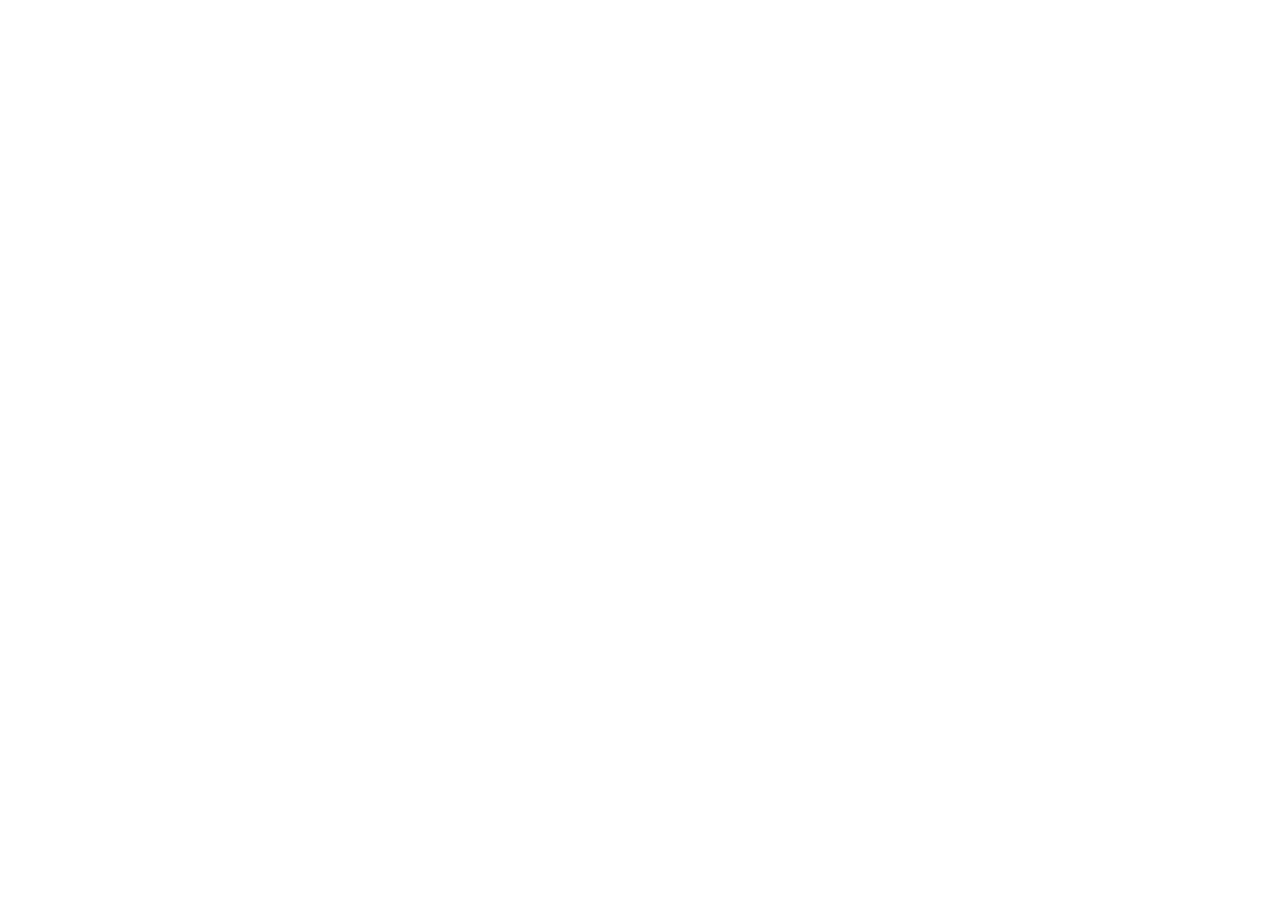
==== src/index.html @ 6be3be61 "init" ====
<!DOCTYPE html>
<html lang="en">
  <head>
    <meta charset="UTF-8" />
    <meta name="viewport" content="width=device-width, initial-scale=1.0" />
    <link rel="stylesheet" href="./css/style.css" />
    <title>Document</title>
  </head>
  <body>
    <script src="./js/script.js" type="module"></script>
  </body>
</html>
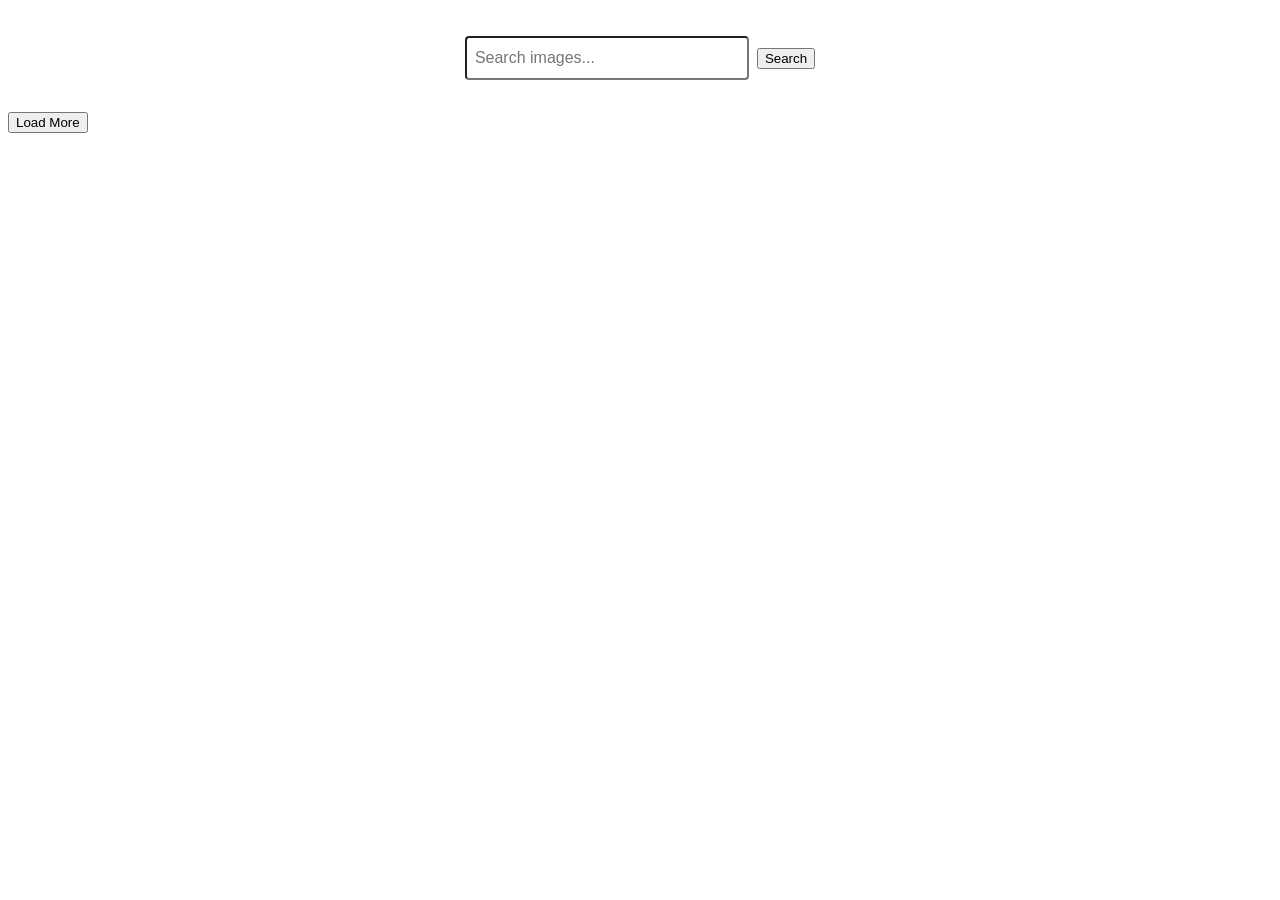
==== commit 8d247a79: "need to edit CSS flex and  JS loadBtn" ====
--- a/src/index.html
+++ b/src/index.html
@@ -3,10 +3,26 @@
   <head>
     <meta charset="UTF-8" />
     <meta name="viewport" content="width=device-width, initial-scale=1.0" />
-    <link rel="stylesheet" href="./css/style.css" />
-    <title>Document</title>
+    <title>goit-js-hw-11</title>
+    <link rel="stylesheet" href="./css/styles.css" />
   </head>
   <body>
-    <script src="./js/script.js" type="module"></script>
+    <header>
+      <form id="search-form" class="search-form">
+        <input
+          type="text"
+          id="search-input"
+          class="search-input"
+          placeholder="Search images..."
+          required
+        />
+        <button type="submit" class="search-button">Search</button>
+      </form>
+    </header>
+    <main>
+      <div class="gallery"></div>
+      <button id="load-more" class="load-more">Load More</button>
+    </main>
+    <script src="main.js" type="module"></script>
   </body>
 </html>
--- a/src/css/styles.css
+++ b/src/css/styles.css
@@ -0,0 +1,58 @@
+.search-form {
+  display: flex;
+  justify-content: center;
+  align-items: center;
+  margin-top: 36px;
+  margin-bottom: 32px;
+  gap: 8px;
+}
+
+.search-input {
+  font-size: 16px;
+  width: 272px;
+  height: 40px;
+  border-radius: 4px;
+  padding: 0;
+  padding-left: 8px;
+}
+
+.search-btn {
+  font-size: 16px;
+  color: #fff;
+  background-color: #4e75ff;
+  padding: 8px 16px;
+  width: 91px;
+  height: 40px;
+  border-radius: 8px;
+  border: none;
+}
+
+.gallery {
+  display: flex;
+  flex-wrap: wrap;
+  gap: 24px;
+  justify-content: space-between;
+}
+
+.gallery-item {
+  /* width: 360px;
+  height: 200px; */
+  /* overflow: hidden; */
+}
+
+.gallery-item img {
+  /* width: 360px;
+  height: 152px;
+  object-fit: cover; */
+}
+
+.info {
+  display: flex;
+  justify-content: space-around;
+}
+
+p {
+  color: #2e2f42;
+  text-align: center;
+  text-decoration: none;
+}
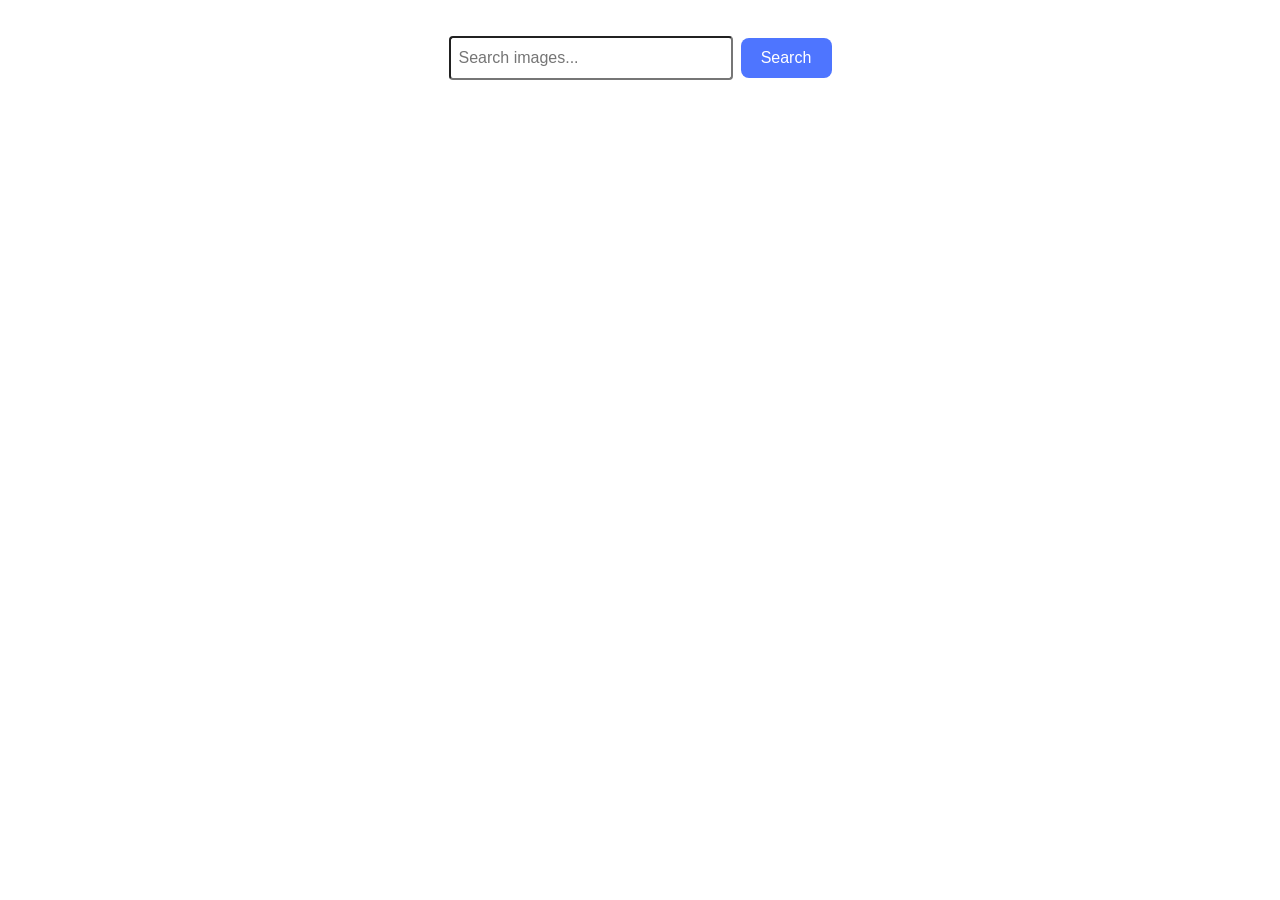
==== commit 6f33a9e9: "need to edit loadMoreBtn and CSS" ====
--- a/src/index.html
+++ b/src/index.html
@@ -18,10 +18,18 @@
         />
         <button type="submit" class="search-button">Search</button>
       </form>
+      <div class="loader">
+        <span class="loader-item"></span>
+        <span class="loader-item"></span>
+        <span class="loader-item"></span>
+        <span class="loader-item"></span>
+        <span class="loader-item"></span>
+        <span class="loader-item"></span>
+      </div>
     </header>
     <main>
       <div class="gallery"></div>
-      <button id="load-more" class="load-more">Load More</button>
+      <button class="load-more">Load more</button>
     </main>
     <script src="main.js" type="module"></script>
   </body>
--- a/src/css/styles.css
+++ b/src/css/styles.css
@@ -1,8 +1,21 @@
+body {
+  margin: 36px 156px;
+}
+
+.loader {
+  display: none;
+}
+
+.loader.visible {
+  display: flex;
+  flex-wrap: wrap;
+  justify-content: space-evenly;
+}
+
 .search-form {
   display: flex;
   justify-content: center;
   align-items: center;
-  margin-top: 36px;
   margin-bottom: 32px;
   gap: 8px;
 }
@@ -16,7 +29,8 @@
   padding-left: 8px;
 }
 
-.search-btn {
+.search-button,
+.load-more {
   font-size: 16px;
   color: #fff;
   background-color: #4e75ff;
@@ -27,32 +41,90 @@
   border: none;
 }
 
+.load-more {
+  display: none;
+}
+
+.load-more.visible {
+  display: block;
+  width: auto;
+  margin: 32px auto 0;
+}
+
+.search-button:hover,
+.load-more:hover {
+  background-color: #6c8cff;
+}
+
+.loader-item {
+  width: 360px;
+  height: 200px;
+  display: block;
+  position: relative;
+  background: #fff;
+  box-sizing: border-box;
+}
+.loader-item::after {
+  content: '';
+  width: calc(100% - 30px);
+  height: calc(100% - 15px);
+  top: 15px;
+  left: 15px;
+  position: absolute;
+  background-image: linear-gradient(
+      90deg,
+      transparent,
+      rgba(255, 255, 255, 0.5) 50%,
+      transparent 100%
+    ),
+    linear-gradient(#ddd 100px, transparent 0),
+    linear-gradient(#ddd 16px, transparent 0),
+    linear-gradient(#ddd 50px, transparent 0);
+  background-repeat: no-repeat;
+  background-size: 75px 175px, 100% 100px, 100% 16px, 100% 30px;
+  background-position: -185px 0, center 0, center 115px, center 142px;
+  box-sizing: border-box;
+  animation: animloader 1s linear infinite;
+}
+
+@keyframes animloader {
+  to {
+    background-position: 185px 0, center 0, center 115px, center 142px;
+  }
+}
+
 .gallery {
   display: flex;
+  justify-content: center;
   flex-wrap: wrap;
   gap: 24px;
-  justify-content: space-between;
 }
 
 .gallery-item {
-  /* width: 360px;
-  height: 200px; */
-  /* overflow: hidden; */
+  width: 360px;
+  outline: 1px solid #808080;
 }
 
-.gallery-item img {
-  /* width: 360px;
+img {
+  width: 360px;
   height: 152px;
-  object-fit: cover; */
+  object-fit: fill;
+}
+
+a {
+  text-decoration: none;
 }
 
 .info {
   display: flex;
+  width: 360px;
+  height: 48px;
   justify-content: space-around;
+  align-items: center;
 }
 
 p {
   color: #2e2f42;
   text-align: center;
-  text-decoration: none;
+  margin: 0;
 }
